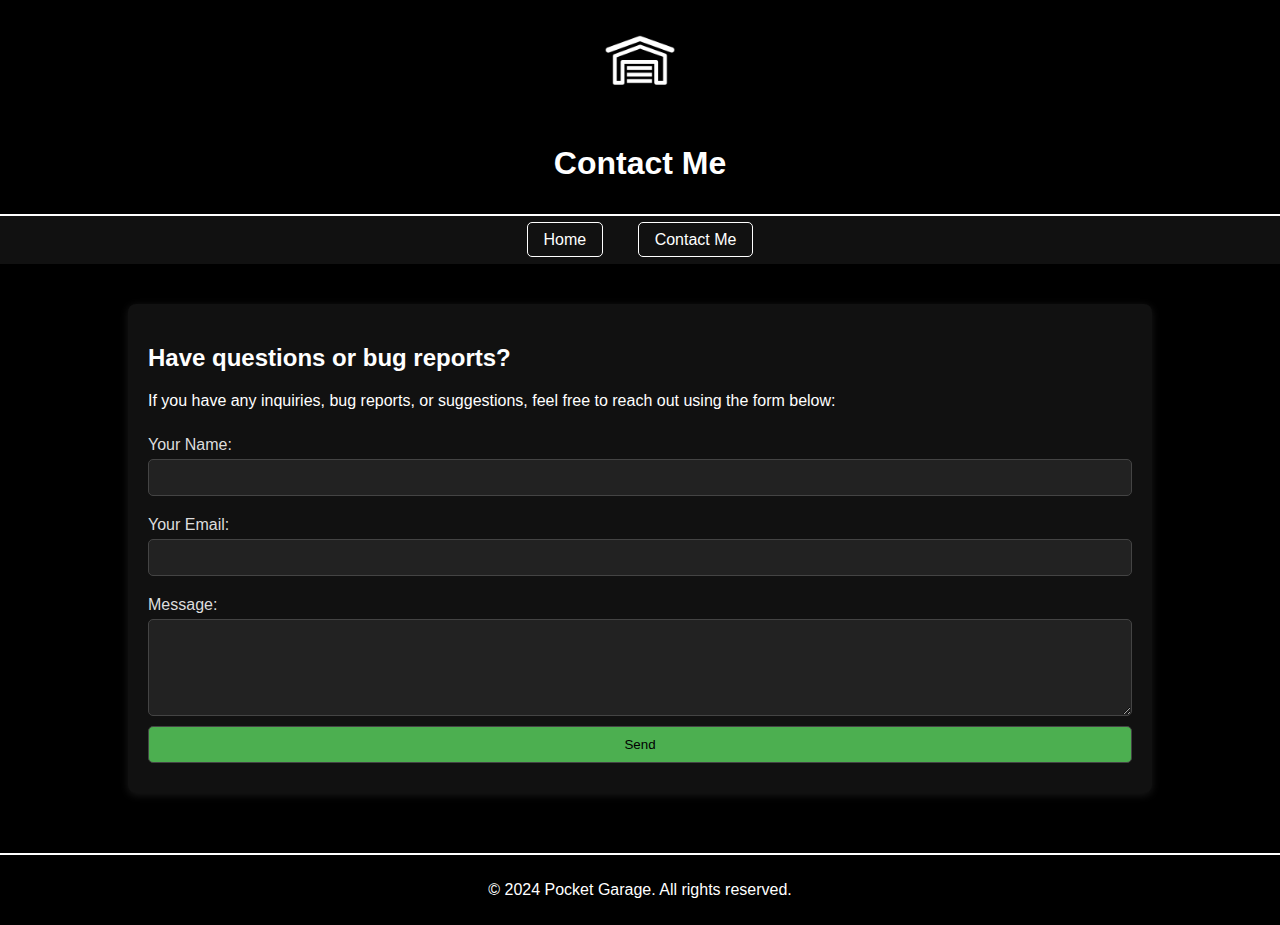
==== contact.html @ ffff06f5 "Create contact.html" ====
<!DOCTYPE html>
<html lang="en">
<head>
    <meta charset="UTF-8">
    <meta name="viewport" content="width=device-width, initial-scale=1.0">
    <meta http-equiv="X-UA-Compatible" content="IE=edge">
    <title>Contact Me - Pocket Garage</title>
    <style>
        body {
            font-family: Arial, sans-serif;
            margin: 0;
            padding: 0;
            background-color: #000;
            color: #fff;
        }
        nav {
            background-color: #111;
            padding: 15px;
            text-align: center;
        }
        nav a {
            color: #fff;
            text-decoration: none;
            margin: 0 15px;
            padding: 8px 16px;
            border: 1px solid #fff;
            border-radius: 5px;
        }
        nav a:hover {
            background-color: #4CAF50;
            color: black;
        }
        .container {
            width: 80%;
            margin: 0 auto;
            padding: 20px;
        }
        header {
            background-color: #000;
            color: white;
            padding: 10px 0;
            text-align: center;
            border-bottom: 2px solid #fff;
        }
        header img {
            width: 100px;
            margin-bottom: 10px;
        }
        section {
            background: #111;
            padding: 20px;
            margin-top: 20px;
            border-radius: 8px;
            box-shadow: 0 2px 8px rgba(255, 255, 255, 0.1);
        }
        h2 {
            color: #fff;
        }
        form {
            display: flex;
            flex-direction: column;
        }
        label {
            margin: 10px 0 5px;
            color: #ddd;
        }
        input, textarea {
            padding: 10px;
            margin-bottom: 10px;
            background-color: #222;
            color: white;
            border: 1px solid #444;
            border-radius: 5px;
        }
        input[type="submit"] {
            background-color: #4CAF50;
            color: black;
            cursor: pointer;
        }
        input[type="submit"]:hover {
            background-color: #3e8e41;
        }
        footer {
            text-align: center;
            margin-top: 40px;
            padding: 10px;
            background-color: #000;
            color: white;
            border-top: 2px solid #fff;
        }
    </style>
</head>
<body>

    <header>
        <img src="Pocket Garage.png" alt="Pocket Garage Logo">
        <h1>Contact Me</h1>
    </header>

    <nav>
        <a href="index.html">Home</a>
        <a href="contact.html">Contact Me</a>
    </nav>

    <div class="container">
        <section>
            <h2>Have questions or bug reports?</h2>
            <p>If you have any inquiries, bug reports, or suggestions, feel free to reach out using the form below:</p>
            <form action="mailto:zachary.farnes@gmail.com" method="post" enctype="text/plain">
                <label for="name">Your Name:</label>
                <input type="text" id="name" name="name" required>

                <label for="email">Your Email:</label>
                <input type="email" id="email" name="email" required>

                <label for="message">Message:</label>
                <textarea id="message" name="message" rows="5" required></textarea>

                <input type="submit" value="Send">
            </form>
        </section>
    </div>

    <footer>
        <p>© 2024 Pocket Garage. All rights reserved.</p>
    </footer>

</body>
</html>
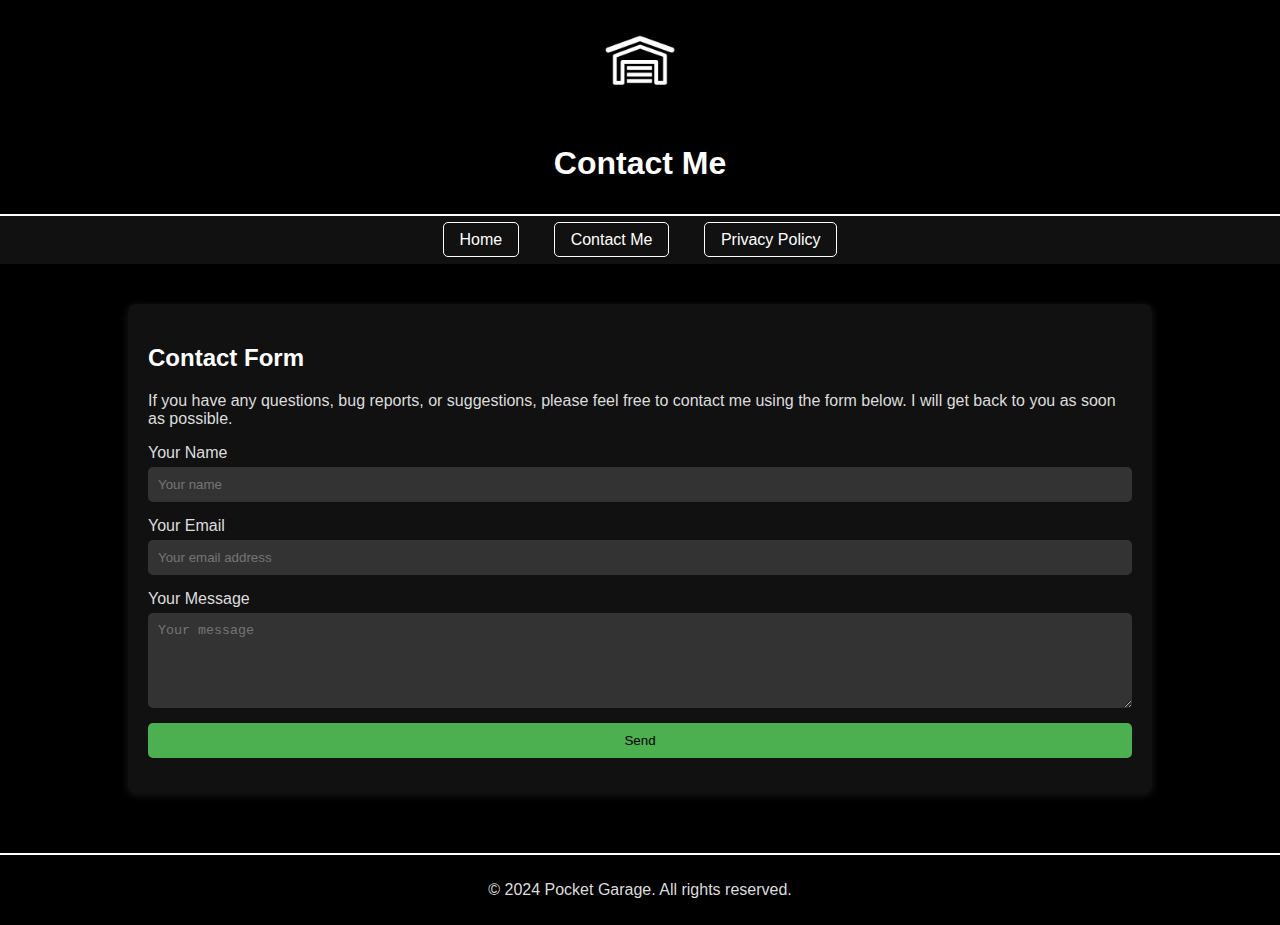
==== commit 7b8ee5c7: "Various improvements" ====
--- a/contact.html
+++ b/contact.html
@@ -53,32 +53,35 @@
             border-radius: 8px;
             box-shadow: 0 2px 8px rgba(255, 255, 255, 0.1);
         }
-        h2 {
+        h2, h3 {
             color: #fff;
+        }
+        p {
+            color: #ddd;
         }
         form {
             display: flex;
             flex-direction: column;
         }
         label {
-            margin: 10px 0 5px;
+            margin-bottom: 5px;
             color: #ddd;
         }
         input, textarea {
             padding: 10px;
-            margin-bottom: 10px;
-            background-color: #222;
+            margin-bottom: 15px;
+            border: none;
+            border-radius: 5px;
+            background-color: #333;
             color: white;
-            border: 1px solid #444;
-            border-radius: 5px;
         }
         input[type="submit"] {
             background-color: #4CAF50;
+            cursor: pointer;
             color: black;
-            cursor: pointer;
         }
         input[type="submit"]:hover {
-            background-color: #3e8e41;
+            background-color: #45a049;
         }
         footer {
             text-align: center;
@@ -100,21 +103,24 @@
     <nav>
         <a href="index.html">Home</a>
         <a href="contact.html">Contact Me</a>
+        <a href="privacy.html">Privacy Policy</a>
     </nav>
 
     <div class="container">
         <section>
-            <h2>Have questions or bug reports?</h2>
-            <p>If you have any inquiries, bug reports, or suggestions, feel free to reach out using the form below:</p>
+            <h2>Contact Form</h2>
+            <p>If you have any questions, bug reports, or suggestions, please feel free to contact me using the form below. I will get back to you as soon as possible.</p>
+            
+            <!-- Contact Form -->
             <form action="mailto:zachary.farnes@gmail.com" method="post" enctype="text/plain">
-                <label for="name">Your Name:</label>
-                <input type="text" id="name" name="name" required>
+                <label for="name">Your Name</label>
+                <input type="text" id="name" name="name" placeholder="Your name" required>
 
-                <label for="email">Your Email:</label>
-                <input type="email" id="email" name="email" required>
+                <label for="email">Your Email</label>
+                <input type="email" id="email" name="email" placeholder="Your email address" required>
 
-                <label for="message">Message:</label>
-                <textarea id="message" name="message" rows="5" required></textarea>
+                <label for="message">Your Message</label>
+                <textarea id="message" name="message" rows="5" placeholder="Your message" required></textarea>
 
                 <input type="submit" value="Send">
             </form>
